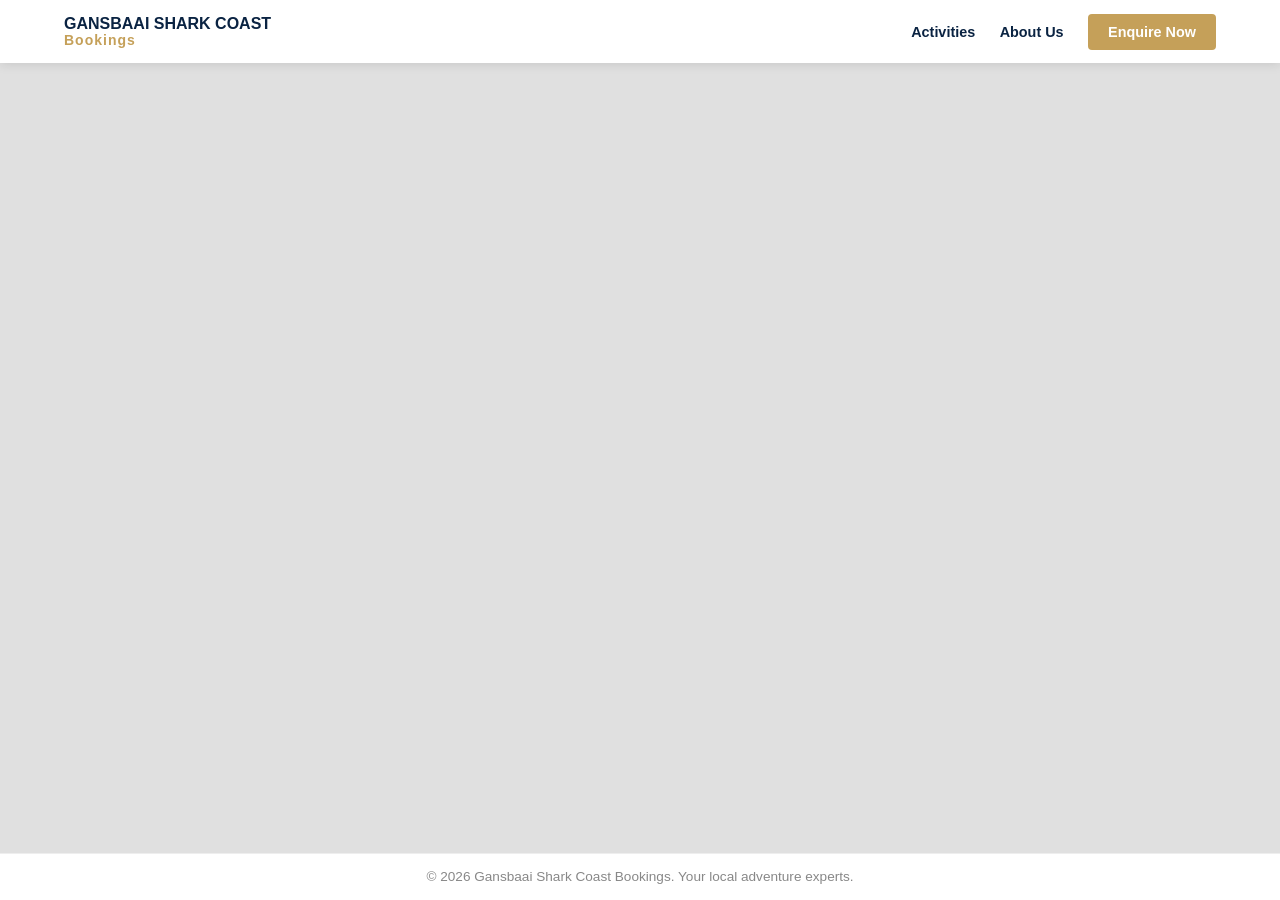
==== weather.html @ ad55efda "Add files via upload" ====
<!DOCTYPE html>
<html lang="en">

<head>
    <meta charset="UTF-8">
    <meta name="viewport" content="width=device-width, initial-scale=1.0">
    <title>Activity Name | Gansbaai Shark Coast Bookings</title>
    <meta name="description"
        content="Book the best [Activity Name] in Gansbaai. Local experts, vetted operators, and live weather updates.">

    <link rel="stylesheet" href="weather.css">
</head>

<body>

    <nav>
        <div class="logo">Gansbaai Shark Coast<br><span class="logo-sub">Bookings</span></div>
        <div class="nav-links">
            <a href="index.html">Activities</a>
            <a href="#">About Us</a>
            <a href="#" class="btn-book-nav">Enquire Now</a>
        </div>
    </nav>

    <main class="weather-container">
        <div id="windy-frame-container">
            <iframe
                src="https://embed.windy.com/embed2.html?lat=-34.580&lon=19.351&zoom=11&level=surface&overlay=wind&product=ecmwf&menu=&message=&marker=&calendar=now&pressure=&type=map&location=coordinates&detail=&metricWind=kt&metricTemp=%C2%B0C&radarRange=-1"
                frameborder="0"></iframe>
        </div>
    </main>

    <footer>
        <p>© 2026 Gansbaai Shark Coast Bookings. Your local adventure experts.</p>
    </footer>

</body>

</html>
---- weather.css ----
/* =========================================
   WEATHER PAGE SPECIFIC (Full Screen & Brand Aligned)
   ========================================= */

:root {
    --primary-blue: #0a2342;
    --accent-gold: #c5a059;
    --white: #ffffff;
    --light-bg: #f4f7f9;
    --text-dark: #333;
}

/* Force the body to be a locked container */
html, body {
    height: 100vh;
    width: 100vw;
    margin: 0;
    padding: 0;
    overflow: hidden; 
    display: flex;
    flex-direction: column;
    font-family: 'Segoe UI', Tahoma, Geneva, Verdana, sans-serif;
    line-height: 1.6;
    color: var(--text-dark);
}

/* 1. Brand Aligned Navigation */
nav {
    flex-shrink: 0;
    background: var(--white);
    padding: 15px 5%;
    display: flex;
    justify-content: space-between;
    align-items: center;
    box-shadow: 0 2px 10px rgba(0, 0, 0, 0.1);
    z-index: 1000;
}

.logo {
    font-weight: 800;
    text-transform: uppercase;
    text-decoration: none;
    color: var(--primary-blue);
    line-height: 1.1;
}

.logo-sub {
    font-size: 14px;
    color: var(--accent-gold);
    letter-spacing: 1px;
    text-transform: none;
    display: block;
}

.nav-links a {
    color: var(--primary-blue);
    text-decoration: none;
    margin-left: 20px;
    font-size: 0.9rem;
    font-weight: 600;
}

.btn-book-nav {
    background: var(--accent-gold);
    color: var(--white) !important;
    padding: 10px 20px;
    border-radius: 4px;
    text-decoration: none;
}

/* 2. Main Content - The Map Wrapper */
.weather-container {
    flex-grow: 1; 
    display: flex;
    flex-direction: column;
    width: 100%;
    margin: 0;
    padding: 0;
}

#windy-frame-container {
    flex-grow: 1;
    width: 100%;
    height: 100%;
    background: #e0e0e0;
}

#windy-frame-container iframe {
    width: 100% !important;
    height: 100% !important;
    border: none;
    display: block;
}

/* 3. The Slim Footer */
footer {
    flex-shrink: 0;
    background: var(--white);
    padding: 12px 0; /* Tightened height */
    text-align: center;
    border-top: 1px solid #eee;
}

footer p {
    margin: 0;
    font-size: 0.85rem;
    color: #888;
}
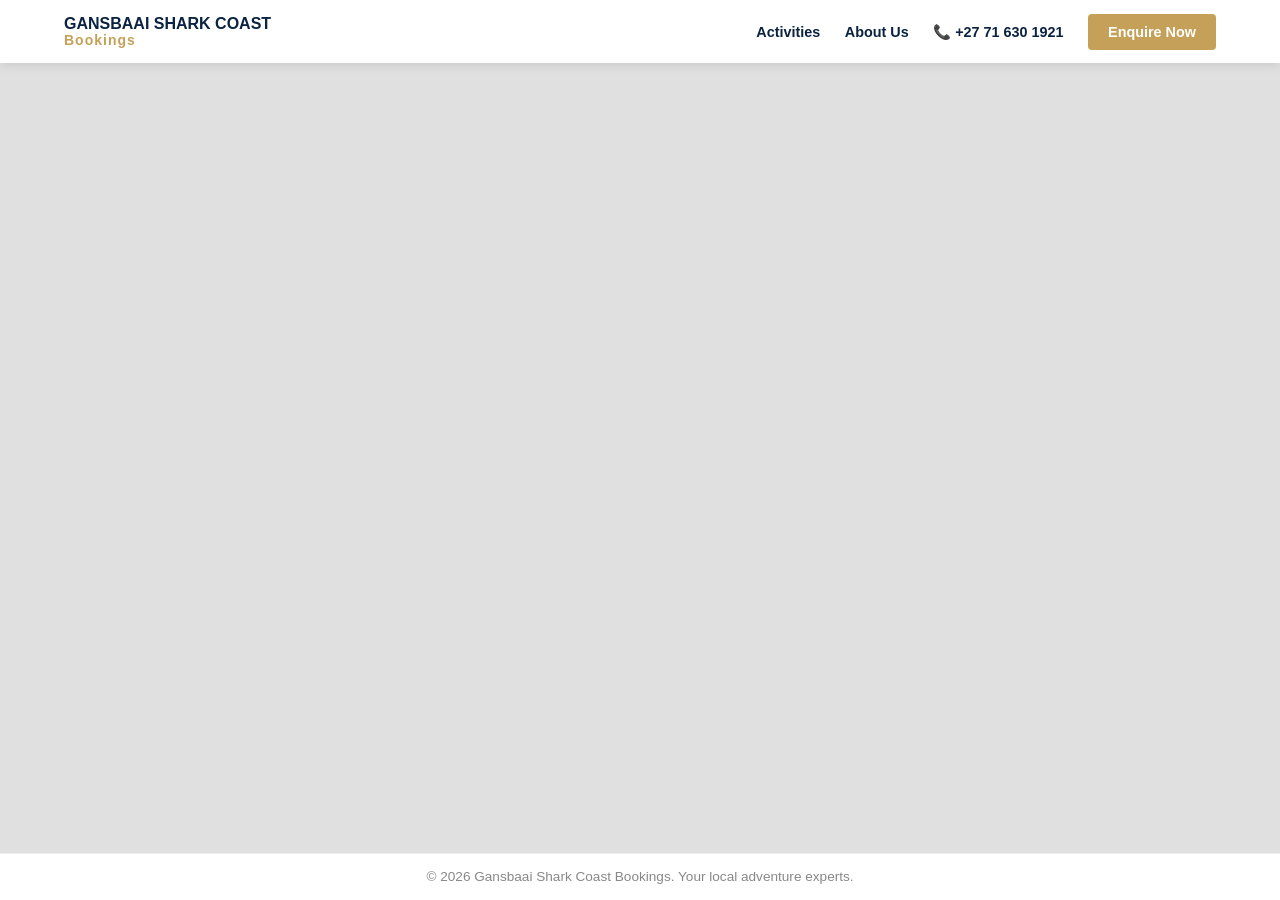
==== commit 149e6f45: "Add mobile menu toggle and contact link" ====
--- a/weather.html
+++ b/weather.html
@@ -15,25 +15,50 @@
 
     <nav>
         <div class="logo">Gansbaai Shark Coast<br><span class="logo-sub">Bookings</span></div>
-        <div class="nav-links">
+
+        <div class="menu-toggle" id="mobile-menu">
+            <span class="bar"></span>
+            <span class="bar"></span>
+            <span class="bar"></span>
+        </div>
+
+        <div class="nav-links" id="nav-list">
             <a href="index.html">Activities</a>
             <a href="#">About Us</a>
+            <a href="tel:+27716301921" class="nav-call">📞 +27 71 630 1921</a>
             <a href="#" class="btn-book-nav">Enquire Now</a>
         </div>
     </nav>
 
+
     <main class="weather-container">
         <div id="windy-frame-container">
-            <iframe
-                src="https://embed.windy.com/embed2.html?lat=-34.580&lon=19.351&zoom=11&level=surface&overlay=wind&product=ecmwf&menu=&message=&marker=&calendar=now&pressure=&type=map&location=coordinates&detail=&metricWind=kt&metricTemp=%C2%B0C&radarRange=-1"
-                frameborder="0"></iframe>
+           <iframe src="https://embed.windy.com/embed.html?type=map&location=coordinates&metricRain=mm&metricTemp=°C&metricWind=km/h&zoom=10&overlay=waves&product=ecmwfWaves&level=surface&lat=-34.724&lon=19.329&detailLat=-34.623037705462586&detailLon=19.40597534179688&marker=true" frameborder="0"></iframe>
         </div>
     </main>
+
+
 
     <footer>
         <p>© 2026 Gansbaai Shark Coast Bookings. Your local adventure experts.</p>
     </footer>
 
+    <script>
+           document.addEventListener('DOMContentLoaded', () => {
+            const menu = document.querySelector('#mobile-menu');
+            const navList = document.querySelector('#nav-list');
+
+            if (menu) {
+                menu.addEventListener('click', () => {
+                    navList.classList.toggle('active');
+
+                    // Optional: Animate hamburger to an 'X'
+                    menu.classList.toggle('is-active');
+                });
+            }
+        });
+    </script>
+
 </body>
 
-</html>+</html>
--- a/weather.css
+++ b/weather.css
@@ -105,4 +105,69 @@
     margin: 0;
     font-size: 0.85rem;
     color: #888;
-}+}
+
+/* Mobile tweak: if the bar gets too tight, we can hide the number on small screens */
+@media screen and (max-width: 768px) {
+    .nav-call {
+        font-size: 1.1rem; /* Make the icon a bit bigger for tapping */
+    }
+}
+
+@media screen and (max-width: 480px) {
+    .nav-links {
+        display: flex;
+        flex-direction: column;
+        align-items: flex-end;
+        gap: 5px;
+    }
+    .nav-call {
+        font-size: 0.8rem; /* Shrink the number slightly to fit */
+    }
+}
+
+/* Mobile Styles */
+@media screen and (max-width: 768px) {
+    .nav-links {
+        display: none; /* Hidden by default */
+        flex-direction: column;
+        width: 100%;
+        position: absolute;
+        top: 70px; /* Adjust based on your nav height */
+        left: 0;
+        background: var(--white);
+        padding: 20px;
+        box-shadow: 0 5px 10px rgba(0,0,0,0.1);
+        z-index: 1000;
+    }
+
+    .nav-links.active {
+        display: flex; /* Shown when toggled */
+    }
+
+    .nav-links a {
+        margin: 10px 0;
+        text-align: center;
+        width: 100%;
+    }
+
+    /* Hamburger Bars */
+    .menu-toggle {
+        display: block;
+        cursor: pointer;
+    }
+
+    .bar {
+        display: block;
+        width: 25px;
+        height: 3px;
+        margin: 5px auto;
+        background-color: var(--primary-blue);
+        transition: 0.3s;
+    }
+}
+
+/* Hide hamburger on desktop */
+@media screen and (min-width: 769px) {
+    .menu-toggle { display: none; }
+}
